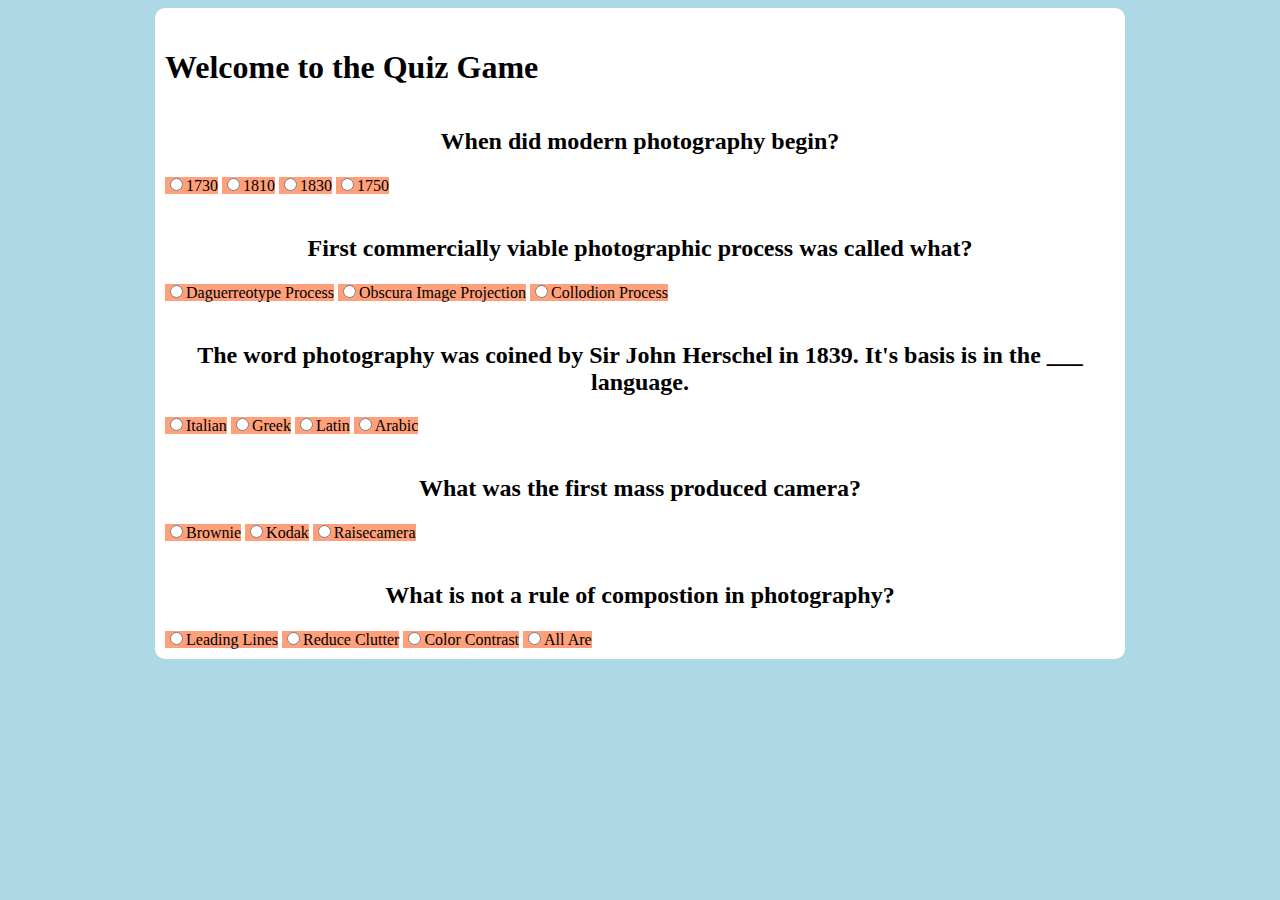
==== index.html @ cde83569 "new script page, adding form" ====
<!DOCTYPE html>
<html lang="en">

<head>
    <meta charset="UTF-8">
    <meta name="viewport" content="width=device-width, initial-scale=1.0">
    <title>Quiz</title>
    <link rel="stylesheet" href="/style.css">
</head>

<body>
    <div id="main">
        <div id="header"></div>
        <h1>Welcome to the Quiz Game</h1>

        <form id="form1">

        <h2>When did modern photography begin?</h2>
        <label for="var_string"><input type="radio" name="variable" value="0" id="var_string" />1730</label>
        <label for="var_join"><input type="radio" name="variable" value="0" id="var_join" />1810</label>
        <label for="var_info"><input type="radio" name="variable" value="25" id="var_info" />1830</label>
        <label for="var_condition"><input type="radio" name="variable" value="0" id="var_condition"/>1750</label>
        

        <h2>First commercially viable photographic process was called what?</h2>
        <label for="sub_string"><input type="radio" name="sub" value="25" id="sub_string"/>Daguerreotype Process</label>
        <label for="sub_join"><input type="radio" name="sub" value="0" id="sub_join"/>Obscura Image Projection</label>
        <label for="sub_info"><input type="radio" name="sub" value="0" id="sub_info" />Collodion Process</label>
        
        
        <h2>The word photography was coined by Sir John Herschel in 1839. It's basis is in the ___ language.</h2>
        <label for="cat_string"><input type="radio" name="con" value="0" id="cat_string" />Italian</label>
        <label for="cat_join"><input type="radio" name="con" value="25" id="cat_join" />Greek</label>
        <label for="cat_info"><input type="radio" name="con" value="0" id="cat_info" />Latin</label>
        <label for="cat_condition"><input type="radio" name="con" value="0" id="cat_condition" />Arabic</label>
        
        <h2>What was the first mass produced camera?</h2>
        <label for="if_string"><input type="radio" name="ifstate" value="0" id="if_string" />Brownie</label>
        <label for="if_join"><input type="radio" name="ifstate" value="0" id="if_join" />Kodak</label>
        <label for="if_info"><input type="radio" name="ifstate" value="0" id="if_info" />Raisecamera</label>
        

        <h2>What is not a rule of compostion in photography?</h2>
        <label for="if_string"><input type="radio" name="ifstate" value="0" id="if_string" />Leading Lines</label>
        <label for="if_join"><input type="radio" name="ifstate" value="0" id="if_join" />Reduce Clutter</label>
        <label for="if_info"><input type="radio" name="ifstate" value="0" id="if_info" />Color Contrast</label>
        <label for="if_condition"><input type="radio" name="ifstate"  value="25" id="if_condition" />All Are</label>     

        </form>

        <script src="/script2.js"></script>
    </div>
   
</body>



</html>
---- style.css ----
#main {
  width: 80%;
  max-width: 950px;
  margin: auto;
  padding: 10px;
  background-color: white;
  border-radius: 10px;
}

#header {
  margin-top: 0;
  padding: 5px;
  color: white;
}

body {
  background-color: lightblue;
}

label {
  text-align: center;
  background-color: lightsalmon;
  width: 75%;
  display: inline;
}


h2 {
  clear: both;
  padding-top: 20px;
  text-align: center;
}
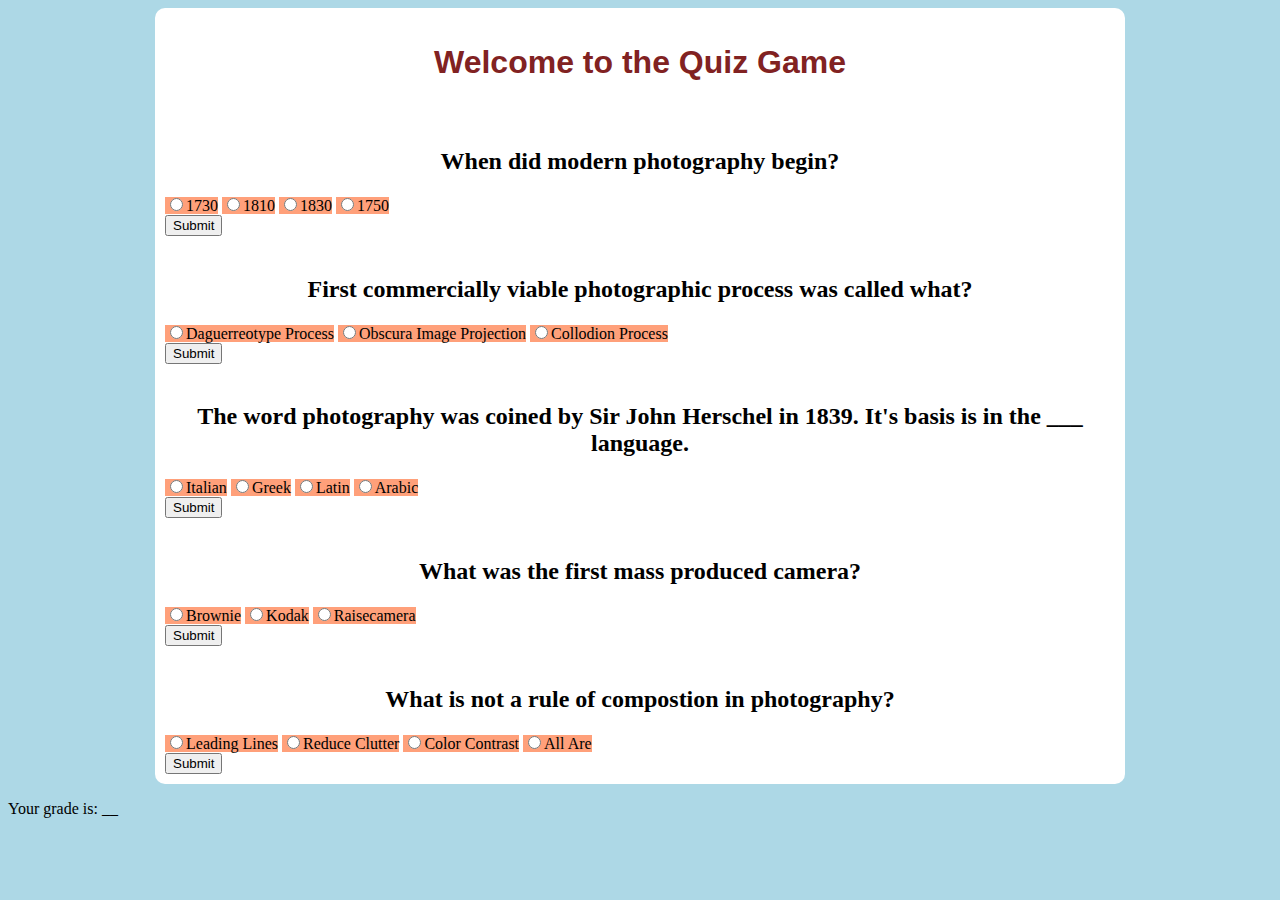
==== commit 702feecf: "functionality of webpage" ====
--- a/index.html
+++ b/index.html
@@ -10,49 +10,70 @@
 
 <body>
     <div id="main">
-        <div id="header"></div>
+        
+        <div id="header">
         <h1>Welcome to the Quiz Game</h1>
+        </div>
 
         <form id="form1">
 
-        <h2>When did modern photography begin?</h2>
-        <label for="var_string"><input type="radio" name="variable" value="0" id="var_string" />1730</label>
-        <label for="var_join"><input type="radio" name="variable" value="0" id="var_join" />1810</label>
-        <label for="var_info"><input type="radio" name="variable" value="25" id="var_info" />1830</label>
-        <label for="var_condition"><input type="radio" name="variable" value="0" id="var_condition"/>1750</label>
-        
+            <h2>When did modern photography begin?</h2>
+            <label for="var_string"><input type="radio" name="modern" value="0" id="var_string" />1730</label>
+            <label for="var_join"><input type="radio" name="modern" value="0" id="var_join" />1810</label>
+            <label for="var_info"><input type="radio" name="modern" value="25" id="var_info" />1830</label>
+            <label for="var_condition"><input type="radio" name="modern" value="0" id="var_condition" />1750</label>
+            <button type="submit" value="Submit">Submit</button>
 
-        <h2>First commercially viable photographic process was called what?</h2>
-        <label for="sub_string"><input type="radio" name="sub" value="25" id="sub_string"/>Daguerreotype Process</label>
-        <label for="sub_join"><input type="radio" name="sub" value="0" id="sub_join"/>Obscura Image Projection</label>
-        <label for="sub_info"><input type="radio" name="sub" value="0" id="sub_info" />Collodion Process</label>
-        
-        
-        <h2>The word photography was coined by Sir John Herschel in 1839. It's basis is in the ___ language.</h2>
-        <label for="cat_string"><input type="radio" name="con" value="0" id="cat_string" />Italian</label>
-        <label for="cat_join"><input type="radio" name="con" value="25" id="cat_join" />Greek</label>
-        <label for="cat_info"><input type="radio" name="con" value="0" id="cat_info" />Latin</label>
-        <label for="cat_condition"><input type="radio" name="con" value="0" id="cat_condition" />Arabic</label>
-        
-        <h2>What was the first mass produced camera?</h2>
-        <label for="if_string"><input type="radio" name="ifstate" value="0" id="if_string" />Brownie</label>
-        <label for="if_join"><input type="radio" name="ifstate" value="0" id="if_join" />Kodak</label>
-        <label for="if_info"><input type="radio" name="ifstate" value="0" id="if_info" />Raisecamera</label>
-        
 
-        <h2>What is not a rule of compostion in photography?</h2>
-        <label for="if_string"><input type="radio" name="ifstate" value="0" id="if_string" />Leading Lines</label>
-        <label for="if_join"><input type="radio" name="ifstate" value="0" id="if_join" />Reduce Clutter</label>
-        <label for="if_info"><input type="radio" name="ifstate" value="0" id="if_info" />Color Contrast</label>
-        <label for="if_condition"><input type="radio" name="ifstate"  value="25" id="if_condition" />All Are</label>     
+
+            <h2>First commercially viable photographic process was called what?</h2>
+            <label for="sub_string"><input type="radio" name="process" value="25" id="sub_string" />Daguerreotype
+                Process</label>
+            <label for="sub_join"><input type="radio" name="process" value="0" id="sub_join" />Obscura Image
+                Projection</label>
+            <label for="sub_info"><input type="radio" name="process" value="0" id="sub_info" />Collodion Process</label>
+            <button type="submit" value="Submit">Submit</button>
+
+
+
+            <h2>The word photography was coined by Sir John Herschel in 1839. It's basis is in the ___ language.</h2>
+            <label for="cat_string"><input type="radio" name="word" value="0" id="cat_string" />Italian</label>
+            <label for="cat_join"><input type="radio" name="word" value="25" id="cat_join" />Greek</label>
+            <label for="cat_info"><input type="radio" name="word" value="0" id="cat_info" />Latin</label>
+            <label for="cat_condition"><input type="radio" name="word" value="0" id="cat_condition" />Arabic</label>
+            <button type="submit" value="Submit">Submit</button>
+
+
+            <h2>What was the first mass produced camera?</h2>
+            <label for="if_string"><input type="radio" name="camera" value="25" id="if_string" />Brownie</label>
+            <label for="if_join"><input type="radio" name="camera" value="0" id="if_join" />Kodak</label>
+            <label for="if_info"><input type="radio" name="camera" value="0" id="if_info" />Raisecamera</label>
+            <button type="submit" value="Submit">Submit</button>
+
+
+
+            <h2>What is not a rule of compostion in photography?</h2>
+            <label for="if_string"><input type="radio" name="compostion" value="0" id="if_string" />Leading
+                Lines</label>
+            <label for="if_join"><input type="radio" name="compostion" value="0" id="if_join" />Reduce Clutter</label>
+            <label for="if_info"><input type="radio" name="compostion" value="0" id="if_info" />Color Contrast</label>
+            <label for="if_condition"><input type="radio" name="compostion" value="25" id="if_condition" />All Are</label>
+            <button type="submit" value="Submit">Submit</button>
+
 
         </form>
 
-        <script src="/script2.js"></script>
+
     </div>
-   
+    <script src="http://code.jquery.com/jquery-1.11.0.min.js"></script>
+
+
+    <script src="/script2.js"></script>
 </body>
 
 
 
-</html>+</html>
+
+<p>Your grade is: <span id="grade">__</span></p>
+<p id="grade2"></p>--- a/style.css
+++ b/style.css
@@ -10,7 +10,12 @@
 #header {
   margin-top: 0;
   padding: 5px;
-  color: white;
+  color: rgb(129, 34, 34);
+  text-align: center;
+} 
+
+h1{
+  font-family: Impact, Haettenschweiler, 'Arial Narrow Bold', sans-serif;
 }
 
 body {
@@ -30,3 +35,7 @@
   padding-top: 20px;
   text-align: center;
 }
+
+button{
+  display: block;
+}
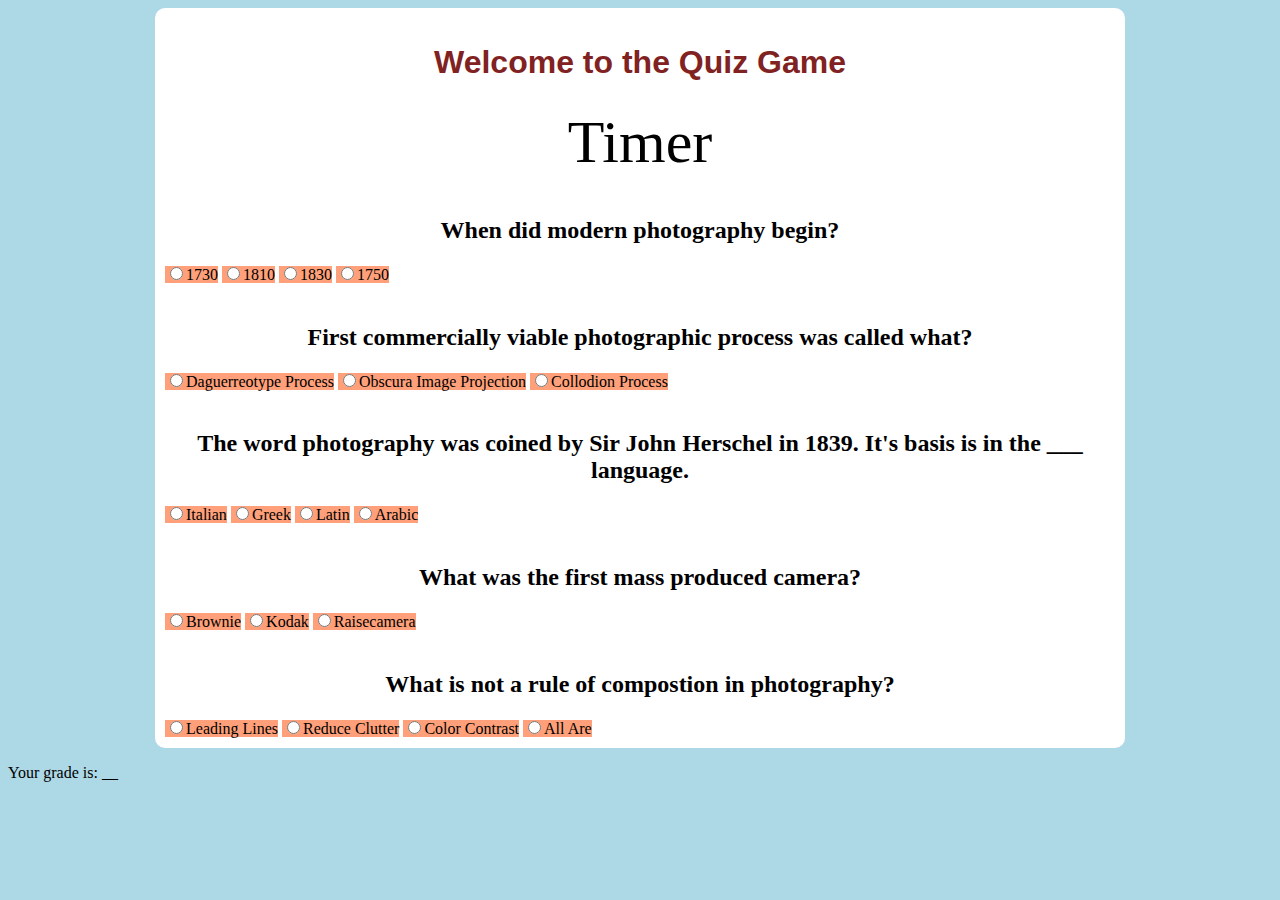
==== commit 59731415: "timer" ====
--- a/index.html
+++ b/index.html
@@ -10,10 +10,13 @@
 
 <body>
     <div id="main">
-        
+
         <div id="header">
         <h1>Welcome to the Quiz Game</h1>
+        
         </div>
+        <!-- // Timer Element -->
+        <div class="timer">Timer</div>
 
         <form id="form1">
 
@@ -22,7 +25,7 @@
             <label for="var_join"><input type="radio" name="modern" value="0" id="var_join" />1810</label>
             <label for="var_info"><input type="radio" name="modern" value="25" id="var_info" />1830</label>
             <label for="var_condition"><input type="radio" name="modern" value="0" id="var_condition" />1750</label>
-            <button type="submit" value="Submit">Submit</button>
+            <!-- <button type="submit" value="Submit">Submit</button> -->
 
 
 
@@ -32,7 +35,7 @@
             <label for="sub_join"><input type="radio" name="process" value="0" id="sub_join" />Obscura Image
                 Projection</label>
             <label for="sub_info"><input type="radio" name="process" value="0" id="sub_info" />Collodion Process</label>
-            <button type="submit" value="Submit">Submit</button>
+            <!-- <button type="submit" value="Submit">Submit</button> -->
 
 
 
@@ -41,14 +44,14 @@
             <label for="cat_join"><input type="radio" name="word" value="25" id="cat_join" />Greek</label>
             <label for="cat_info"><input type="radio" name="word" value="0" id="cat_info" />Latin</label>
             <label for="cat_condition"><input type="radio" name="word" value="0" id="cat_condition" />Arabic</label>
-            <button type="submit" value="Submit">Submit</button>
+            <!-- <button type="submit" value="Submit">Submit</button> -->
 
 
             <h2>What was the first mass produced camera?</h2>
             <label for="if_string"><input type="radio" name="camera" value="25" id="if_string" />Brownie</label>
             <label for="if_join"><input type="radio" name="camera" value="0" id="if_join" />Kodak</label>
             <label for="if_info"><input type="radio" name="camera" value="0" id="if_info" />Raisecamera</label>
-            <button type="submit" value="Submit">Submit</button>
+            <!-- <button type="submit" value="Submit">Submit</button> -->
 
 
 
@@ -58,22 +61,22 @@
             <label for="if_join"><input type="radio" name="compostion" value="0" id="if_join" />Reduce Clutter</label>
             <label for="if_info"><input type="radio" name="compostion" value="0" id="if_info" />Color Contrast</label>
             <label for="if_condition"><input type="radio" name="compostion" value="25" id="if_condition" />All Are</label>
-            <button type="submit" value="Submit">Submit</button>
+            <!-- <button type="submit" value="Submit">Submit</button> -->
 
+            
 
         </form>
+        
 
 
     </div>
+    <p>Your grade is: <span id="result">__</span></p><p id="message"></p>
     <script src="http://code.jquery.com/jquery-1.11.0.min.js"></script>
 
 
     <script src="/script2.js"></script>
+
+    
 </body>
 
-
-
-</html>
-
-<p>Your grade is: <span id="grade">__</span></p>
-<p id="grade2"></p>+</html>--- a/style.css
+++ b/style.css
@@ -16,6 +16,12 @@
 
 h1{
   font-family: Impact, Haettenschweiler, 'Arial Narrow Bold', sans-serif;
+}
+
+.timer {
+  text-align: center;
+  font-size: 60px;
+  margin-top: 0px;
 }
 
 body {
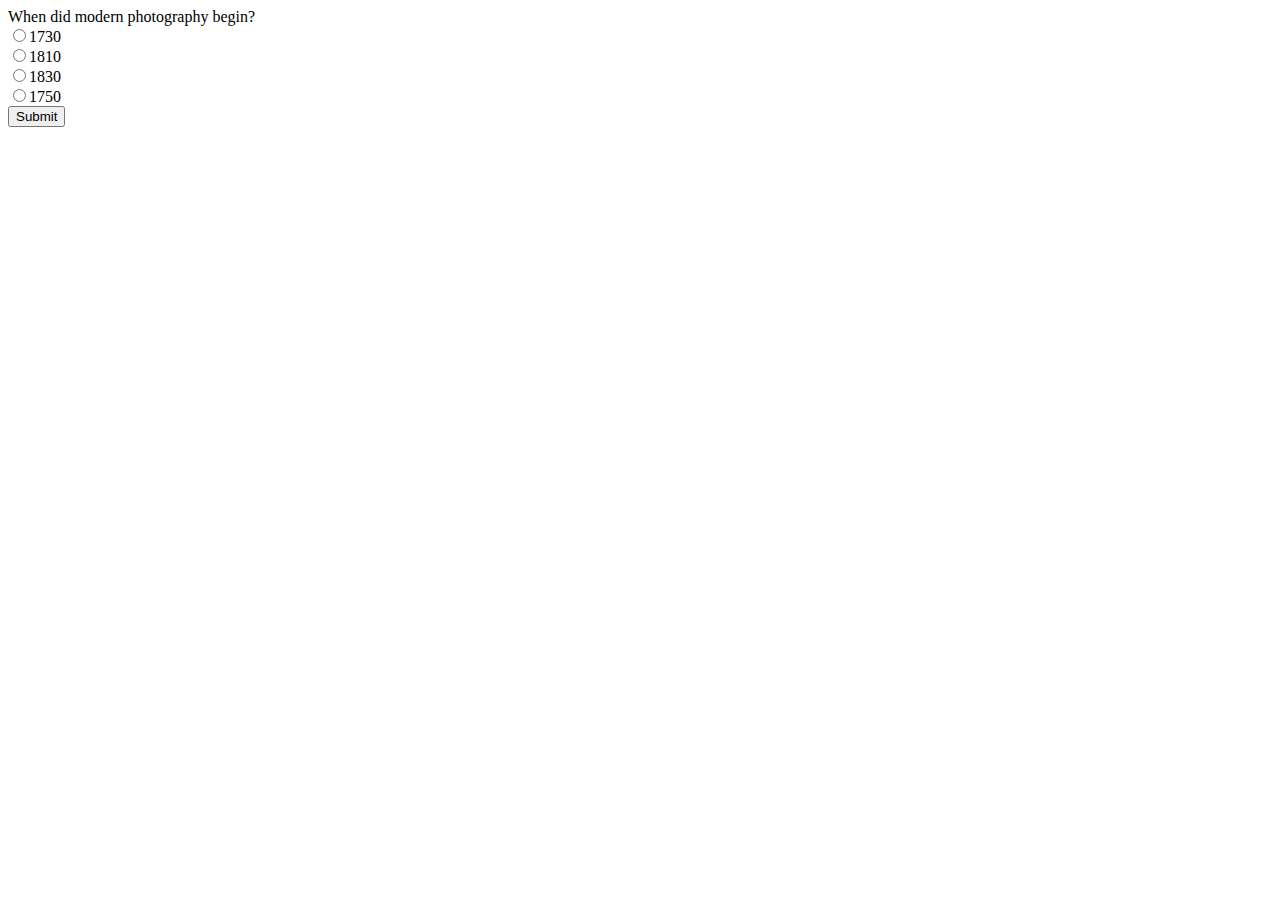
==== commit 3afdba2d: "script page" ====
--- a/index.html
+++ b/index.html
@@ -10,64 +10,15 @@
 
 <body>
     <div id="main">
+        
+        <div class="timer">Timer</div>
 
         <div id="header">
         <h1>Welcome to the Quiz Game</h1>
         
         </div>
         <!-- // Timer Element -->
-        <div class="timer">Timer</div>
-
-        <form id="form1">
-
-            <h2>When did modern photography begin?</h2>
-            <label for="var_string"><input type="radio" name="modern" value="0" id="var_string" />1730</label>
-            <label for="var_join"><input type="radio" name="modern" value="0" id="var_join" />1810</label>
-            <label for="var_info"><input type="radio" name="modern" value="25" id="var_info" />1830</label>
-            <label for="var_condition"><input type="radio" name="modern" value="0" id="var_condition" />1750</label>
-            <!-- <button type="submit" value="Submit">Submit</button> -->
-
-
-
-            <h2>First commercially viable photographic process was called what?</h2>
-            <label for="sub_string"><input type="radio" name="process" value="25" id="sub_string" />Daguerreotype
-                Process</label>
-            <label for="sub_join"><input type="radio" name="process" value="0" id="sub_join" />Obscura Image
-                Projection</label>
-            <label for="sub_info"><input type="radio" name="process" value="0" id="sub_info" />Collodion Process</label>
-            <!-- <button type="submit" value="Submit">Submit</button> -->
-
-
-
-            <h2>The word photography was coined by Sir John Herschel in 1839. It's basis is in the ___ language.</h2>
-            <label for="cat_string"><input type="radio" name="word" value="0" id="cat_string" />Italian</label>
-            <label for="cat_join"><input type="radio" name="word" value="25" id="cat_join" />Greek</label>
-            <label for="cat_info"><input type="radio" name="word" value="0" id="cat_info" />Latin</label>
-            <label for="cat_condition"><input type="radio" name="word" value="0" id="cat_condition" />Arabic</label>
-            <!-- <button type="submit" value="Submit">Submit</button> -->
-
-
-            <h2>What was the first mass produced camera?</h2>
-            <label for="if_string"><input type="radio" name="camera" value="25" id="if_string" />Brownie</label>
-            <label for="if_join"><input type="radio" name="camera" value="0" id="if_join" />Kodak</label>
-            <label for="if_info"><input type="radio" name="camera" value="0" id="if_info" />Raisecamera</label>
-            <!-- <button type="submit" value="Submit">Submit</button> -->
-
-
-
-            <h2>What is not a rule of compostion in photography?</h2>
-            <label for="if_string"><input type="radio" name="compostion" value="0" id="if_string" />Leading
-                Lines</label>
-            <label for="if_join"><input type="radio" name="compostion" value="0" id="if_join" />Reduce Clutter</label>
-            <label for="if_info"><input type="radio" name="compostion" value="0" id="if_info" />Color Contrast</label>
-            <label for="if_condition"><input type="radio" name="compostion" value="25" id="if_condition" />All Are</label>
-            <!-- <button type="submit" value="Submit">Submit</button> -->
-
-            
-
-        </form>
         
-
 
     </div>
     <p>Your grade is: <span id="result">__</span></p><p id="message"></p>
--- a/style.css
+++ b/style.css
@@ -19,14 +19,14 @@
 }
 
 .timer {
-  text-align: center;
-  font-size: 60px;
-  margin-top: 0px;
+  text-align: right;
+  margin-top: 50px;
 }
 
-body {
-  background-color: lightblue;
+#myquiz {
+  text-align: center;
 }
+
 
 label {
   text-align: center;
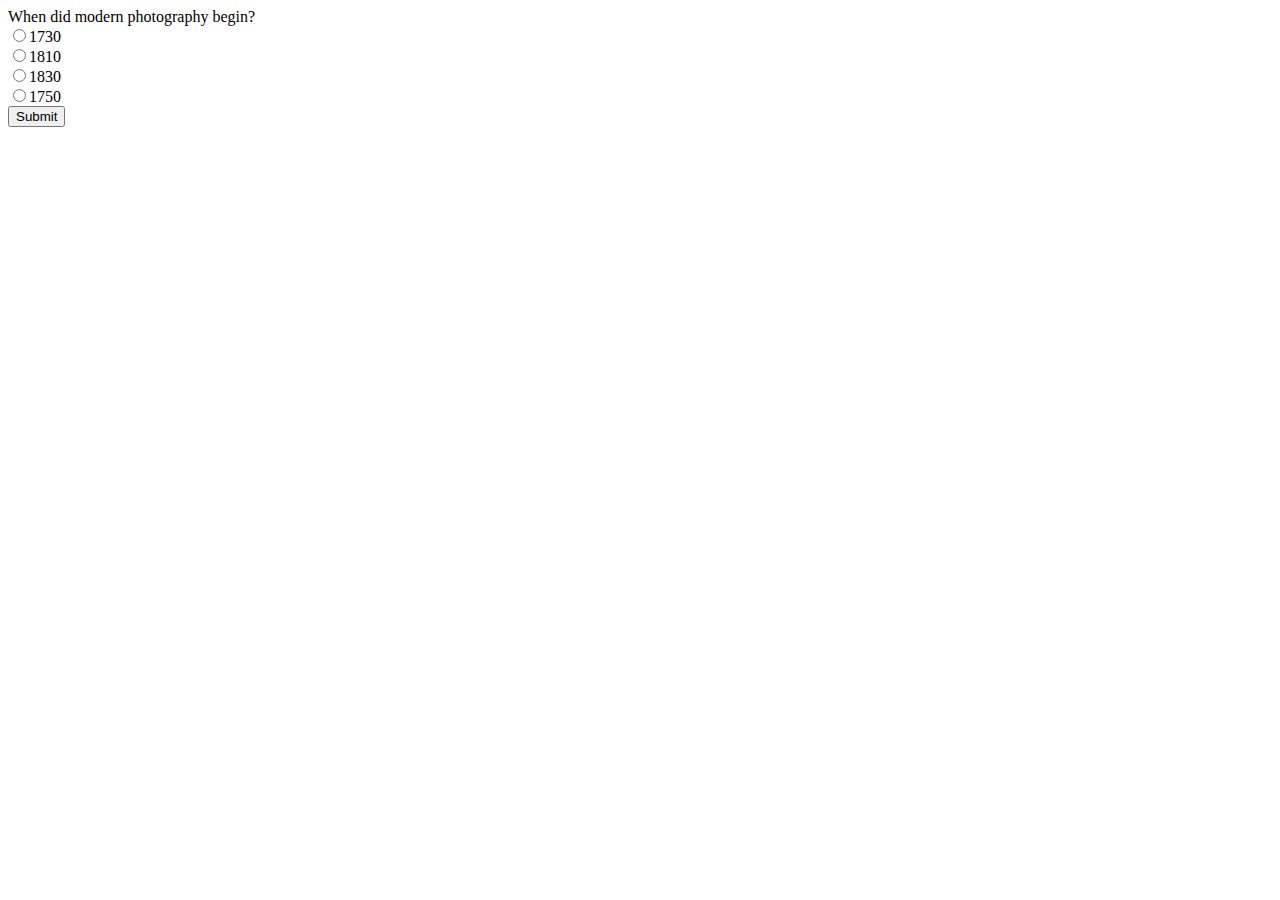
==== commit fc3ae65b: "save" ====
--- a/index.html
+++ b/index.html
@@ -17,6 +17,7 @@
         <h1>Welcome to the Quiz Game</h1>
         
         </div>
+
         <!-- // Timer Element -->
         
 
--- a/style.css
+++ b/style.css
@@ -23,9 +23,7 @@
   margin-top: 50px;
 }
 
-#myquiz {
-  text-align: center;
-}
+
 
 
 label {
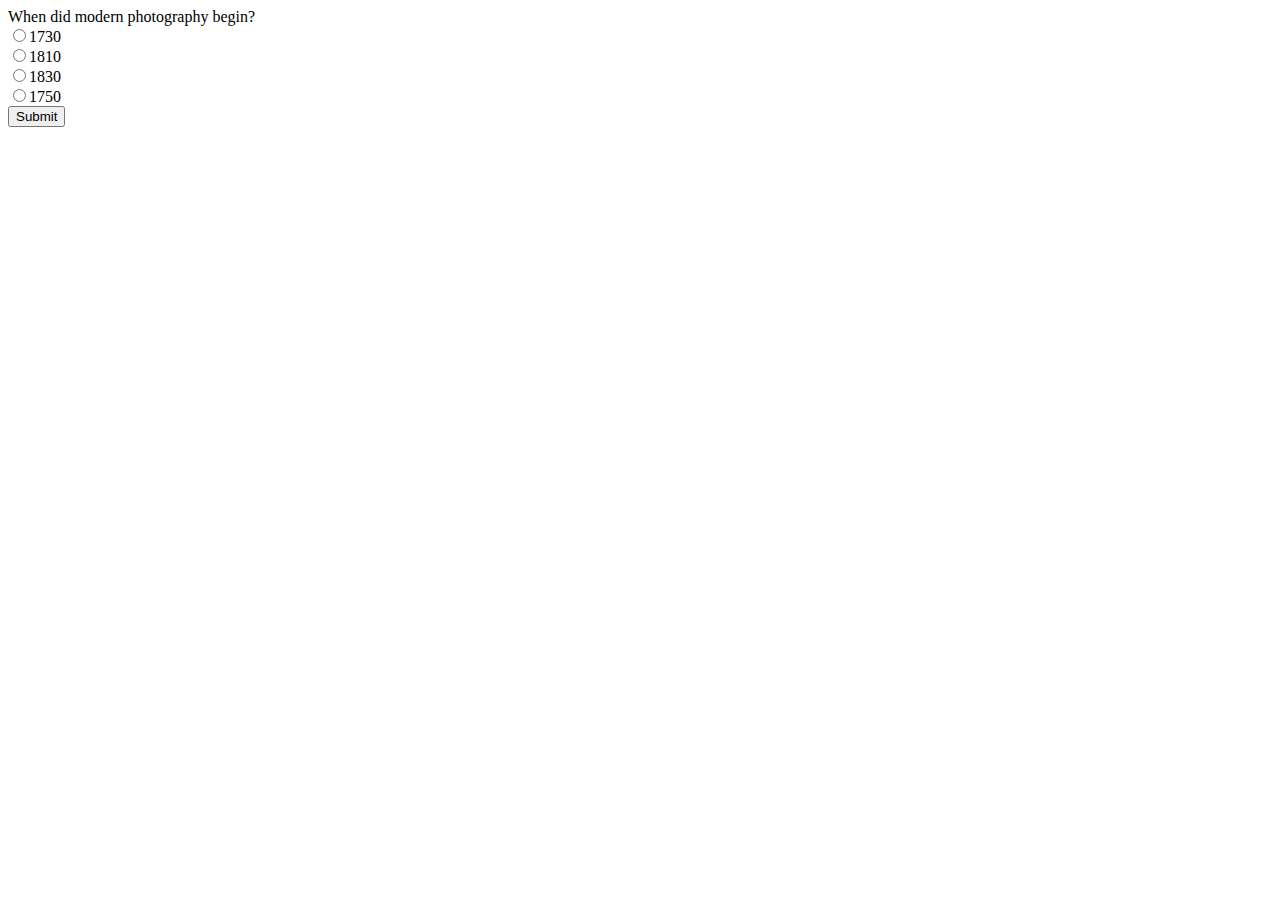
==== commit 73e9aa33: "linking sheets" ====
--- a/index.html
+++ b/index.html
@@ -5,7 +5,7 @@
     <meta charset="UTF-8">
     <meta name="viewport" content="width=device-width, initial-scale=1.0">
     <title>Quiz</title>
-    <link rel="stylesheet" href="/style.css">
+    <link rel="stylesheet" href="style.css">
 </head>
 
 <body>
@@ -26,7 +26,7 @@
     <script src="http://code.jquery.com/jquery-1.11.0.min.js"></script>
 
 
-    <script src="/script2.js"></script>
+    <script src="script2.js"></script>
 
     
 </body>
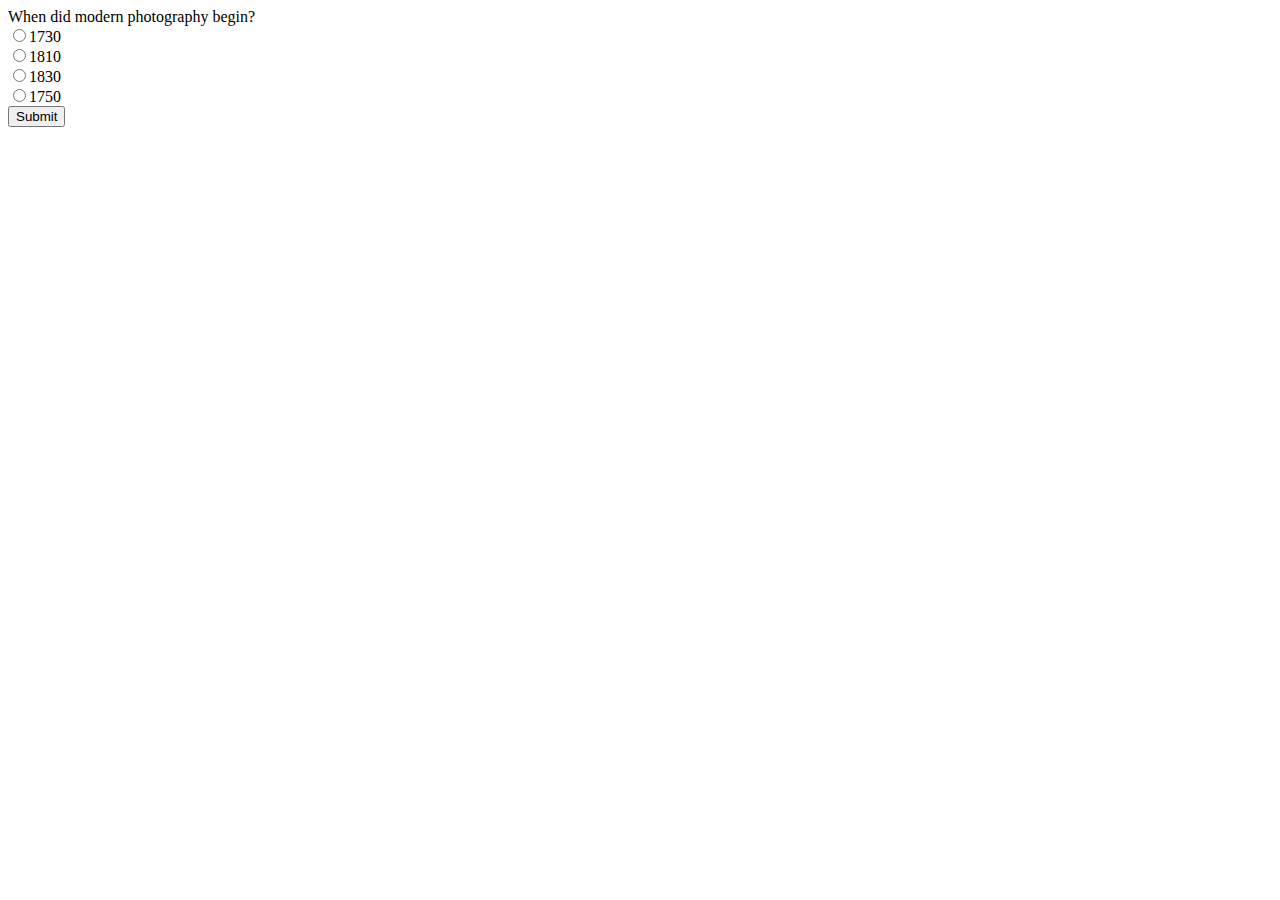
==== commit 933a59e3: "timer function, cleaning up repo" ====
--- a/index.html
+++ b/index.html
@@ -23,10 +23,9 @@
 
     </div>
     <p>Your grade is: <span id="result">__</span></p><p id="message"></p>
+
     <script src="http://code.jquery.com/jquery-1.11.0.min.js"></script>
-
-
-    <script src="script2.js"></script>
+    <script src="script.js"></script>
 
     
 </body>
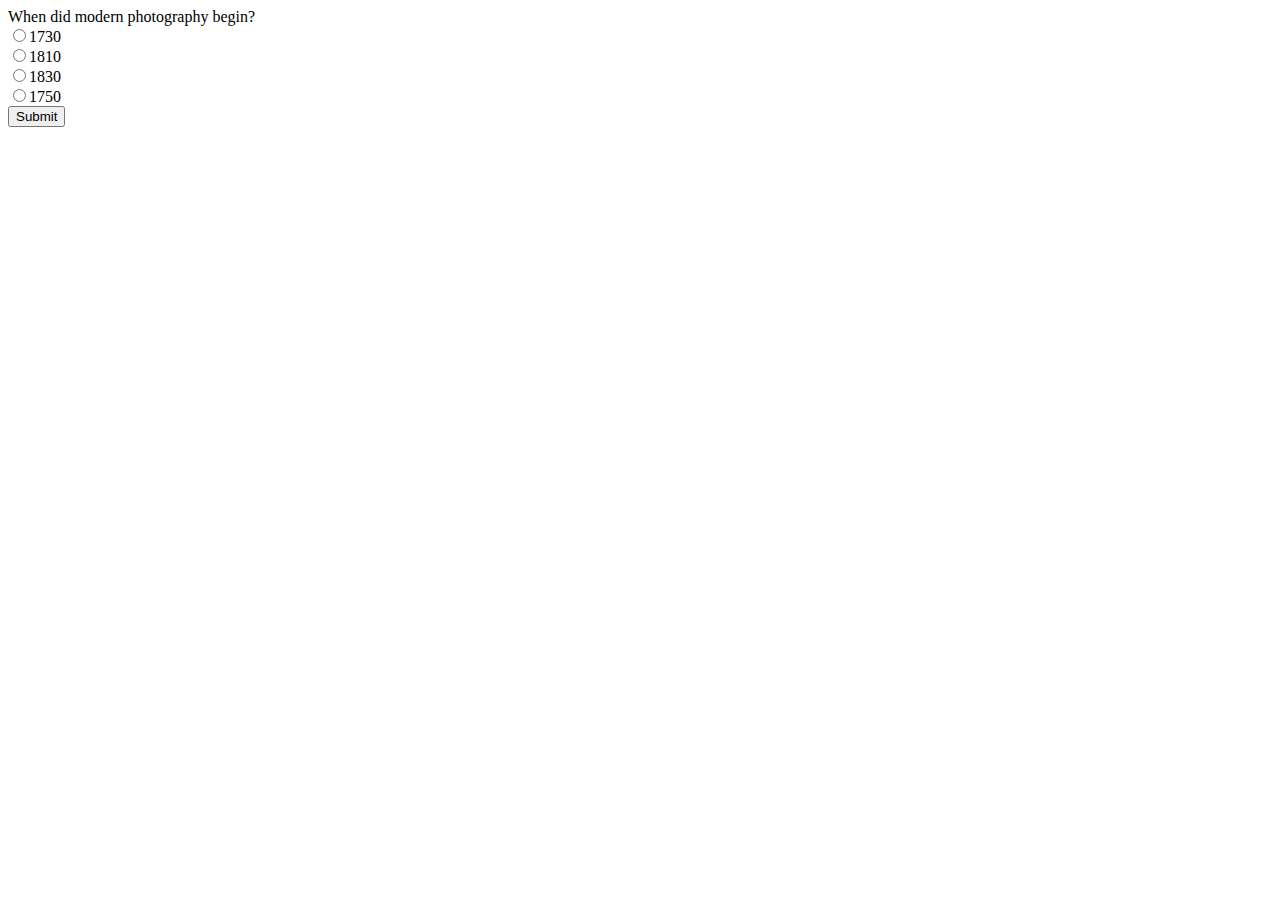
==== commit a6865b69: "local storage function" ====
--- a/index.html
+++ b/index.html
@@ -11,8 +11,8 @@
 <body>
     <div id="main">
         
-        <div class="timer">Timer</div>
-
+        <div class="myTimer">Timer</div>
+    
         <div id="header">
         <h1>Welcome to the Quiz Game</h1>
         
--- a/style.css
+++ b/style.css
@@ -0,0 +1,3 @@
+.header{
+    content: initial;
+}